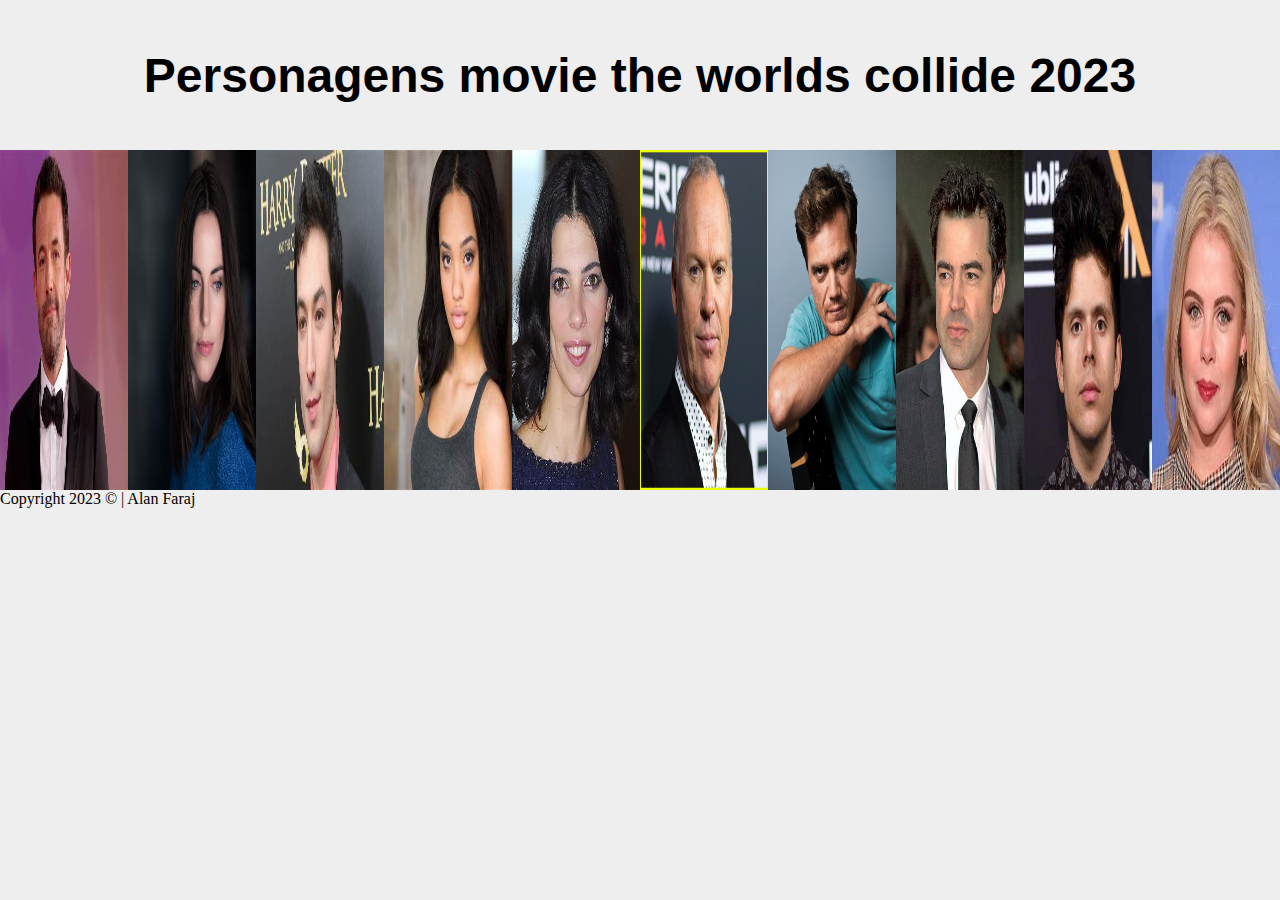
==== personagens.html @ ec026eb9 ":sparkles: feat: pagina e css personagens" ====
<!DOCTYPE html>
<html lang="en">
<head>
    <meta charset="UTF-8">
    <meta http-equiv="X-UA-Compatible" content="IE=edge">
    <meta name="viewport" content="width=device-width, initial-scale=1.0">
    <link rel="stylesheet" href="./CSS/personagens.css">
    <title>Personagens</title>
</head>
<body>
    <header>
        <h1>Personagens movie the worlds collide 2023</h1>
    </header>
    <main2>
        <div class="personagens-container">
            <a href="./img/ben-affleck.jfif" class="personagem-items">
                <img src="./img/ben-affleck.jfif" alt="ben-affleck">
                
            </a>

            <a href="./img/antje-traue.jpg" class="personagem-items">
                <img src="./img/antje-traue.jpg" alt="antje-traue">
            </a>

            <a href="./img/ezra-miller.jfif" class="personagem-items">
                <img src="./img/ezra-miller.jfif" alt="ezra-miller">
            </a>

            <a href="./img/kiersey-clemons.jfif" class="personagem-items">
                <img src="./img/kiersey-clemons.jfif" alt="kiersey-clemons">
            </a>

            <a href="./img/maribel-verdu.jpg" class="personagem-items">
                <img src="./img/maribel-verdu.jpg" alt="maribel-verdu">
            </a>

            <a href="./img/michael-Keaton.jpg" class="personagem-items">
                <img src="./img/michael-Keaton.jpg" alt="michael-Keaton">
            </a>

            <a href="./img/michael-shannon.jfif" class="personagem-items">
                <img src="./img/michael-shannon.jfif" alt="michael-shannon">
            </a>

            <a href="./img/ron-livingston.jpg" class="personagem-items">
                <img src="./img/ron-livingston.jpg" alt="ron-livingston">
            </a>

            <a href="./img/rudy-mancuso.jpg" class="personagem-items">
                <img src="./img/rudy-mancuso.jpg" alt="rudy-mancuso">
            </a>

            <a href="./img/saoirse-monica.jfif" class="personagem-items">
                <img src="./img/saoirse-monica.jfif" alt="saoirse-monica">
            </a>
        </div>
    </main2>
    <footer>
        <span>Copyright 2023 © | Alan Faraj</span>
    </footer>
    
</body>
</html>
---- CSS/personagens.css ----
* {
    padding: 0;
    margin: 0;
    box-sizing:  border-box;
}

body {
    background-color: #eee;
}

header {
    height: 150px;
    display: flex;
    justify-content: center;
    align-items: center;
}

header h1 {
    font-family: Arial, Helvetica, sans-serif;
    font-size: 3rem;
    font-weight: 900;
    color: #000;
}

.personagens-container {
    display: flex;
}

.personagem-items {
    width: 340px;
    height: 340px;
}

.personagem-items img {
    width: 100%;
    height: 100%;
}
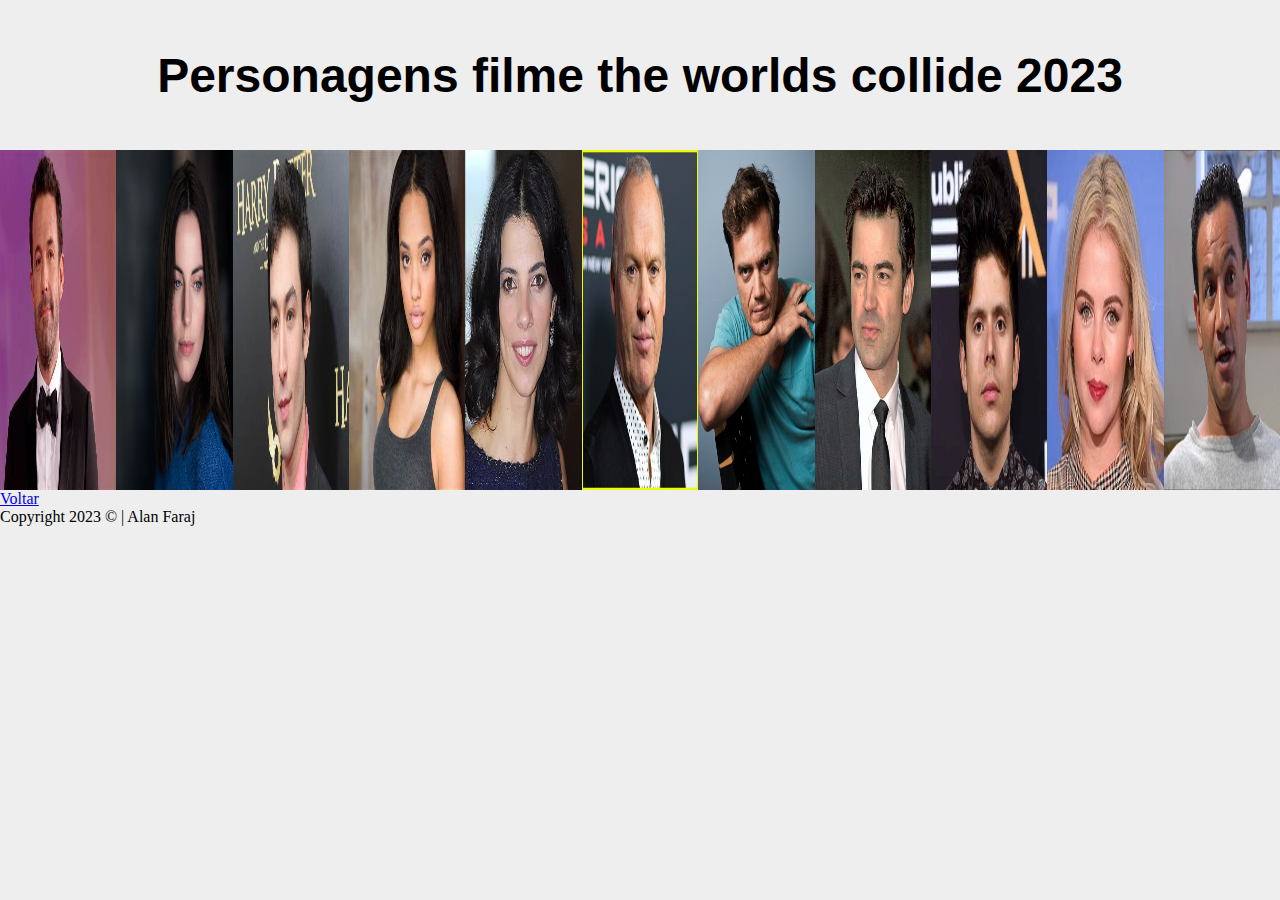
==== commit ba5b8a51: ":books: docs: iniciando o README" ====
--- a/personagens.html
+++ b/personagens.html
@@ -9,7 +9,7 @@
 </head>
 <body>
     <header>
-        <h1>Personagens movie the worlds collide 2023</h1>
+        <h1>Personagens filme the worlds collide 2023</h1>
     </header>
     <main2>
         <div class="personagens-container">
@@ -53,11 +53,24 @@
             <a href="./img/saoirse-monica.jfif" class="personagem-items">
                 <img src="./img/saoirse-monica.jfif" alt="saoirse-monica">
             </a>
+
+            <a href="./img/temuera-morrison.jfif" class="personagem-items">
+                <img src="./img/temuera-morrison.jfif" alt="saoirse-monica">
+            </a>
         </div>
+
     </main2>
-    <footer>
-        <span>Copyright 2023 © | Alan Faraj</span>
-    </footer>
+
+    <div class="submit">
+        <a href="./index.html" class="clickvoltar" type="button" value="voltar">Voltar</a>
+
+        <footer>
+            <span>Copyright 2023 © | Alan Faraj</span>
+        </footer>
+
+    </div>
+    
+    
     
 </body>
 </html>